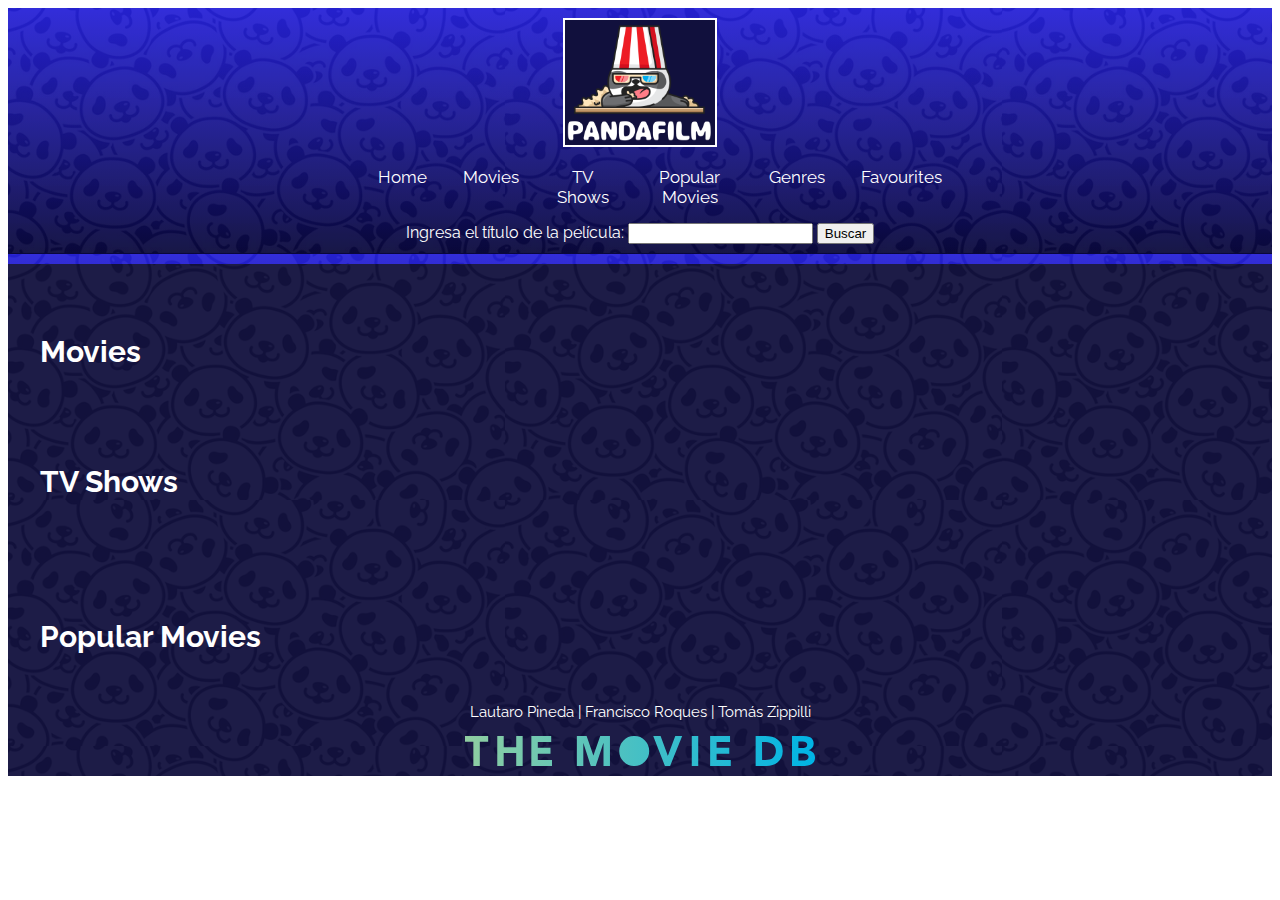
==== index.html @ 6cceaa86 "pagina home con endpoints y cambios en buscador resultados" ====
<!DOCTYPE html>
<html lang="en">

<head>
    <meta charset="UTF-8">
    <meta name="viewport" content="width=, initial-scale=1.0">
    <link rel="stylesheet" href="./css/styles.css">
    <link rel="preconnect" href="https://fonts.googleapis.com">
    <link rel="preconnect" href="https://fonts.gstatic.com" crossorigin>
    <link href="https://fonts.googleapis.com/css2?family=Exo+2:ital,wght@1,100&family=Raleway:wght@200&display=swap"
        rel="stylesheet">
    <title>Pandafilm</title>
</head>

<body>
    <div class="container">
        <header>
            <div class="logo">
                <img src="./images/Logo.png">
            </div>
            <nav class="topnav">
                <ul>
                    <li><a class="index.html" href="index.html">Home</a></li>
                    <li><a href="#primer titulo">Movies</a></li>
                    <li><a href="#segundo titulo">TV Shows</a></li>
                    <li><a href="#tercer titulo">Popular Movies</a></li>
                    <li><a href="generos.html">Genres</a></li>
                    <li><a href="favoritos.html">Favourites</a></li>
                </ul>
                <article class="buscador">
                    <form id="movieSearchForm">
                        <label for="query">Ingresa el título de la película:</label>
                        <input type="text" id="query" name="query" required>
                        <button type="submit">Buscar</button>
                      </form>
                    
                      <div id="resultContainer"></div>
                </article>  


            </nav>

        </header>

        <main>
            <div class="contenedorpeli">
                <div class="primer titulo" id="primer titulo">
                    <h2>Movies</h2>
                </div>
                <section class="peliculas"></section>
                </section>

                <div class="segundo titulo" id="segundo titulo">
                    <h2>TV Shows</h2>
                </div>
                <section class="peliculas">
                    <article class="visavis">
                        
                </section>

                <div class="tercer titulo" id="tercer titulo">
                    <h2>Popular Movies</h2>
                </div>
                <section class="peliculas">
                    <article class="karatekid">
                    
                </section>
            </div>
        </main>
        <footer>
            <div class="inferior">
                <div class="nombres">
                Lautaro Pineda | Francisco Roques | Tomás Zippilli
                </div>
                <img src="./images/logotmdb.svg">
            </div>
        </footer>
    </div>
    <script src="./JS/index.js"></script>
</body>

</html>
---- css/styles.css ----
header {
    display: flex;
    flex-direction: column;
    justify-content: space-between;
    align-items: center;
    padding-top: 10px;
    padding-bottom: 10px;
    background-image: url("../images/backgroundheader.png");
}

header .logo img {
    width: 150px;
    border: rgb(255, 255, 255) 2px solid;
}

header .topnav {
    display: flex;
    justify-content: center;
    flex-direction: row;
    flex-wrap: wrap;
}

.buscador{
    max-width: 500vw;
}
header nav ul {
    display: flex;
    color: white;
    flex-direction: row;
    justify-content: space-between;
}

.topnav {
    width: 50vw;
    align-items: center;
    text-align: center;
    display: flex;
    flex-direction: row;
    justify-content: space-between;
    padding-bottom: 10px;
}

.topnav a {
    color: white;
    text-align: center;
    text-decoration: none;
    font-size: 17px;
    font-family: 'Exo 2', sans-serif;
    font-family: 'Raleway', sans-serif;
}

.topnav a:hover {
    color: rgb(255, 255, 255);
    font-size: 19px;
}

.topnav a.active {
    color: white;
}

.topnav ul li {
    margin: 0 18px;
    list-style: none;
    align-items: center;
}

.container {
    background-image: url("../images/background.png");
    background-repeat: repeat;
    color: white;
    font-family: 'Exo 2', sans-serif;
    font-family: 'Raleway', sans-serif;
}

a:visited {
    text-decoration: none;
}

a:link {
    text-decoration: none;
}

a:active {
    text-decoration: none;
}

.inferior {
    display: flex;
    flex-direction: column;
    align-items: center;
    text-align: center;
    font-size: 15px;
    height: auto;
    margin-bottom: 20px;
}

.nombres {
    margin-bottom: 15px;
}

.titulo {
    padding-top: 45px;
    font-size: 20px;
    padding-left: 32px;
    color: white;
    font-family: 'Exo 2', sans-serif;
    font-family: 'Raleway', sans-serif;
}

.peliculas {
    max-width: 100vw;
    display: flex;
    flex-direction: row;
    flex-wrap: wrap;
    justify-content: space-around;
    font-family: 'Exo 2', sans-serif;
    font-family: 'Raleway', sans-serif;
}
.peliculas article{
    width: 170px;
    margin: 0 5px;
    margin-bottom: 25px;
}
.peliculas button{
    border: white 1px solid;
    border-radius: 50px;
    font-size: 12px;
    height: 20px;
}

.peliculas img {
    width: 170px;
    height: 230px;
    border: white 1px solid;
    border-radius: 5px;
}

.peliculas img:hover {
    width: 175px;
    height: 235px;
}
.peliculas .favButton {
    background-color: rgba(25, 4, 107, 0.496);
    border: white 1px solid;
    color: white;
    text-decoration: none;
    font-size: 12px;
    padding: 8px 20px;
    border-radius: 40px 40px 40px 40px;
}
.textoavengers .favButton{
    background-color: rgba(25, 4, 107, 0.496);
    border: white 1px solid;
    color: white;
    text-decoration: none;
    font-size: 12px;
    padding: 8px 20px;
    border-radius: 40px 40px 40px 40px;
}
.comedy {
    color: white;
}

.avengerssinopsis {
    display: flex;
    padding-top: 20px;
    padding-left: 20px;
    text-align: justify;
}

.imageavengers img {
    height: 300px;
}

.textoavengers {
    flex-direction: column;
    padding-left: 20px;
}

.avengerssinopsis p {
    padding-right: 15px;
}

.textoavengers img {
    width: 80px;
}

.estrellas {
    flex-direction: row;
}

.generos a {
    color: white;
    font-size: 25px;
}

.generos {
    padding-left: 10px;
    align-items: center;
}

.generos a:hover {
    font-size: 28px;
}

.buscar input[type=text] {
    background-color: rgba(25, 4, 107, 0.496);
    border: solid 1px white;
    color: white;
    height: 17px;
}

.generos {
    display: flex;
    flex-direction: column;
}

.peliculasgeneros {
    flex-direction: row;
    align-items: center;
}

.peliculasgeneros ul {
    display: flex;
    flex-direction: row;
}

.peliculasgeneros ul li {
    margin: 0 18px;
    list-style: none;
    background-color: rgba(25, 4, 107, 0.496);
    padding: 8px 20px;
    border-radius: 40px 40px 40px 40px;
    border: white 1px solid;
}

.inferior img{
    max-width: 350px;
    height: auto;
    margin-bottom: 10px;
}

/* Agrega estilos para las filas y elementos de medios */
.row {
    display: flex;
    flex-wrap: wrap;
    margin-bottom: 10px; /* Ajusta según sea necesario */
}

.mediaItem {
    flex: 1;
    max-width: calc(33.333% - 10px); /* Ajusta según sea necesario */
    margin: 0 5px 10px; /* Ajusta según sea necesario */
    box-sizing: border-box;
}

.mediaItem img {
    width: 170px;
    height: 230px;
    border: white 1px solid;
    border-radius: 5px;
}

@media (max-width: 420px) {
    header {
        display: flex;
        flex-direction: column;
        justify-content: space-between;
        align-items: center;
        padding-top: 10px;
    }

    header .logo img {
        border: rgb(255, 255, 255) 2px solid;
    }

    header .topnav {
        display: flex;
        width: 80vw;
        text-align: center;
    }

    header nav ul {
        display: flex;
        color: white;
        flex-direction: row;
        flex-wrap: wrap;
        padding-inline-start: 0px;
    }

    .topnav {
        display: flex;
        flex-direction: row;
    }

    .topnav a {
        color: white;
        text-decoration: none;
        font-size: 14px;
        font-family: 'Exo 2', sans-serif;
        font-family: 'Raleway', sans-serif;
    }

    .topnav a:hover {
        color: rgb(255, 255, 255);
        font-size: 17px;
    }

    .topnav a.active {
        color: white;
    }

    .topnav ul li {
        margin: 0 15px;
        list-style: none;
        align-items: center;
    }

    .container {
        background-image: url("../images/background.png");
        background-repeat: repeat;
        color: white;
        font-family: 'Exo 2', sans-serif;
        font-family: 'Raleway', sans-serif;
    }

    a:visited {
        text-decoration: none;
    }

    a:link {
        text-decoration: none;
    }

    a:active {
        text-decoration: none;
    }

    .search input[type=text] {
        background-color: rgba(25, 4, 107, 0.496);
        border: none;
        margin-top: 8px;
        font-size: 10px;
        border: grey 1px solid;
        color: white;
        height: 20px;
    }

    .inferior {
        max-width: 100vw;
        height: 60px;
        text-align: center;
        font-size: 12px;
    }

    .titulo {
        padding-top: 20px;
        font-size: 14px;
        padding-left: 12px;
        color: white;
        font-family: 'Exo 2', sans-serif;
        font-family: 'Raleway', sans-serif;
    }

    .peliculas {
        max-width: 100vw;
        display: flex;
        flex-direction: row;
        flex-wrap: wrap;
        justify-content: space-around;
        font-family: 'Exo 2', sans-serif;
        font-family: 'Raleway', sans-serif;
        font-size: 9px;
    }


    .peliculas img {
        width: 100px;
        height: 150px;
        border: white 1px solid;
        border-radius: 2px;
    }

    .peliculas img:hover {
        width: 105px;
        height: 155px;
    }
    .peliculas .favButton{
        font-size: 10px;
        padding: 5px 10px;
        margin-top: 10px;
    }
    .comedy {
        color: white;
    }

    .avengerssinopsis {
        display: flex;
        padding-top: 20px;
        flex-wrap: wrap;
    }

    .imageavengers img {
        height: 90px;
        max-width: 400px;
    }

    .textoavengers {
        flex-direction: column;
        padding-left: 5px;
    }

    .estrellas {
        flex-direction: row;
    }

    .generos a {
        color: white;
        font-size: 20px;
    }

    .generos {
        padding-left: 15px;
        padding-right: 5px;
    }

    .generos a:hover {
        font-size: 25px;
    }

    .peliculasgeneros {
        text-align: justify;
        padding-top: 10px;
    }


}
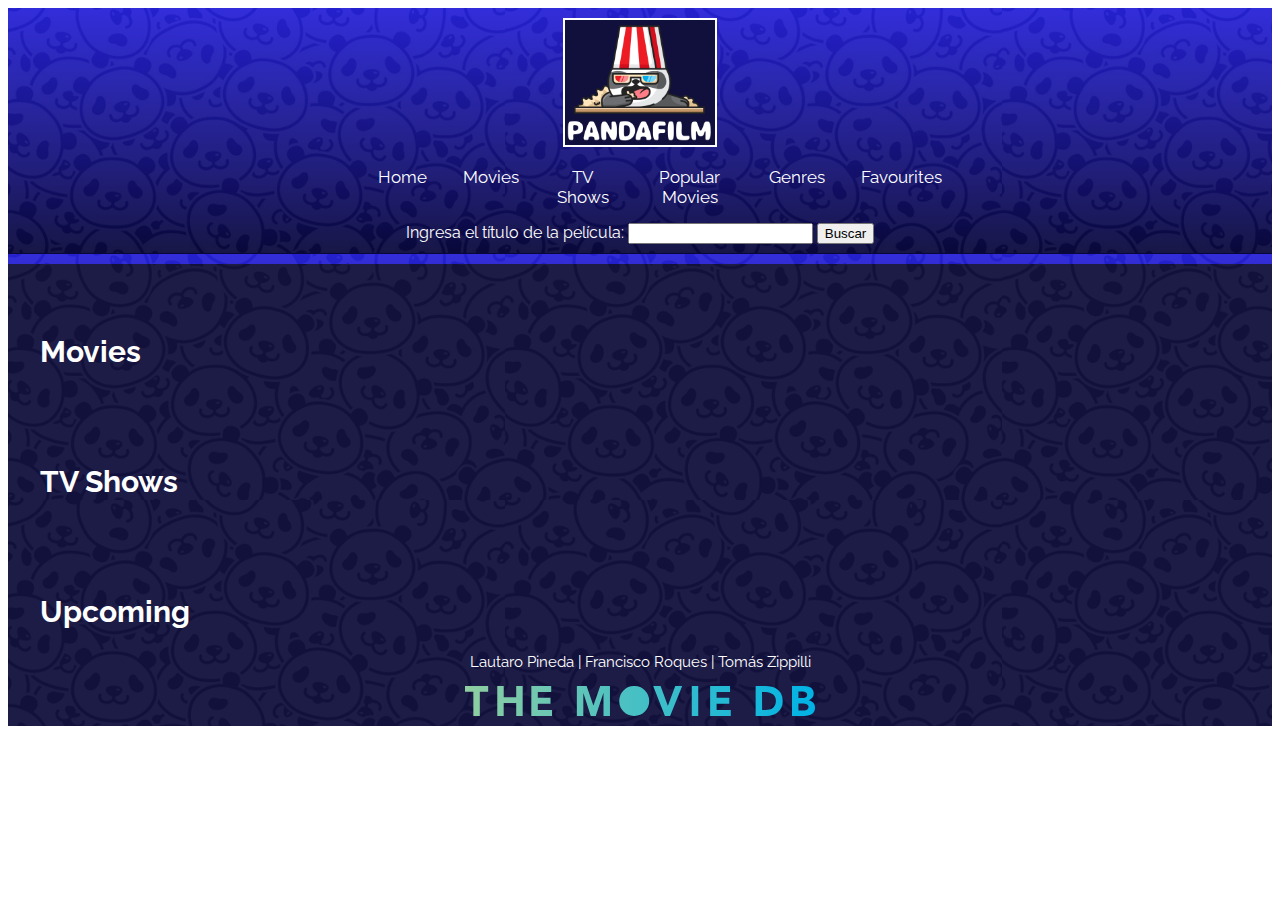
==== commit 708ddfae: "emprolijar imagenes" ====
--- a/index.html
+++ b/index.html
@@ -32,10 +32,10 @@
                         <label for="query">Ingresa el título de la película:</label>
                         <input type="text" id="query" name="query" required>
                         <button type="submit">Buscar</button>
-                      </form>
-                    
-                      <div id="resultContainer"></div>
-                </article>  
+                    </form>
+
+                    <div id="resultContainer"></div>
+                </article>
 
 
             </nav>
@@ -48,29 +48,28 @@
                     <h2>Movies</h2>
                 </div>
                 <section class="peliculas"></section>
+                
                 </section>
 
                 <div class="segundo titulo" id="segundo titulo">
                     <h2>TV Shows</h2>
                 </div>
                 <section class="peliculas">
-                    <article class="visavis">
-                        
+
                 </section>
 
                 <div class="tercer titulo" id="tercer titulo">
-                    <h2>Popular Movies</h2>
+                    <h2>Upcoming</h2>
                 </div>
                 <section class="peliculas">
-                    <article class="karatekid">
-                    
+
                 </section>
             </div>
         </main>
         <footer>
             <div class="inferior">
                 <div class="nombres">
-                Lautaro Pineda | Francisco Roques | Tomás Zippilli
+                    Lautaro Pineda | Francisco Roques | Tomás Zippilli
                 </div>
                 <img src="./images/logotmdb.svg">
             </div>
--- a/css/styles.css
+++ b/css/styles.css
@@ -120,7 +120,7 @@
 .peliculas article{
     width: 170px;
     margin: 0 5px;
-    margin-bottom: 25px;
+    margin-bottom: 5px;
 }
 .peliculas button{
     border: white 1px solid;
@@ -130,8 +130,8 @@
 }
 
 .peliculas img {
-    width: 170px;
-    height: 230px;
+    width: 150px;
+    height: 220px;
     border: white 1px solid;
     border-radius: 5px;
 }
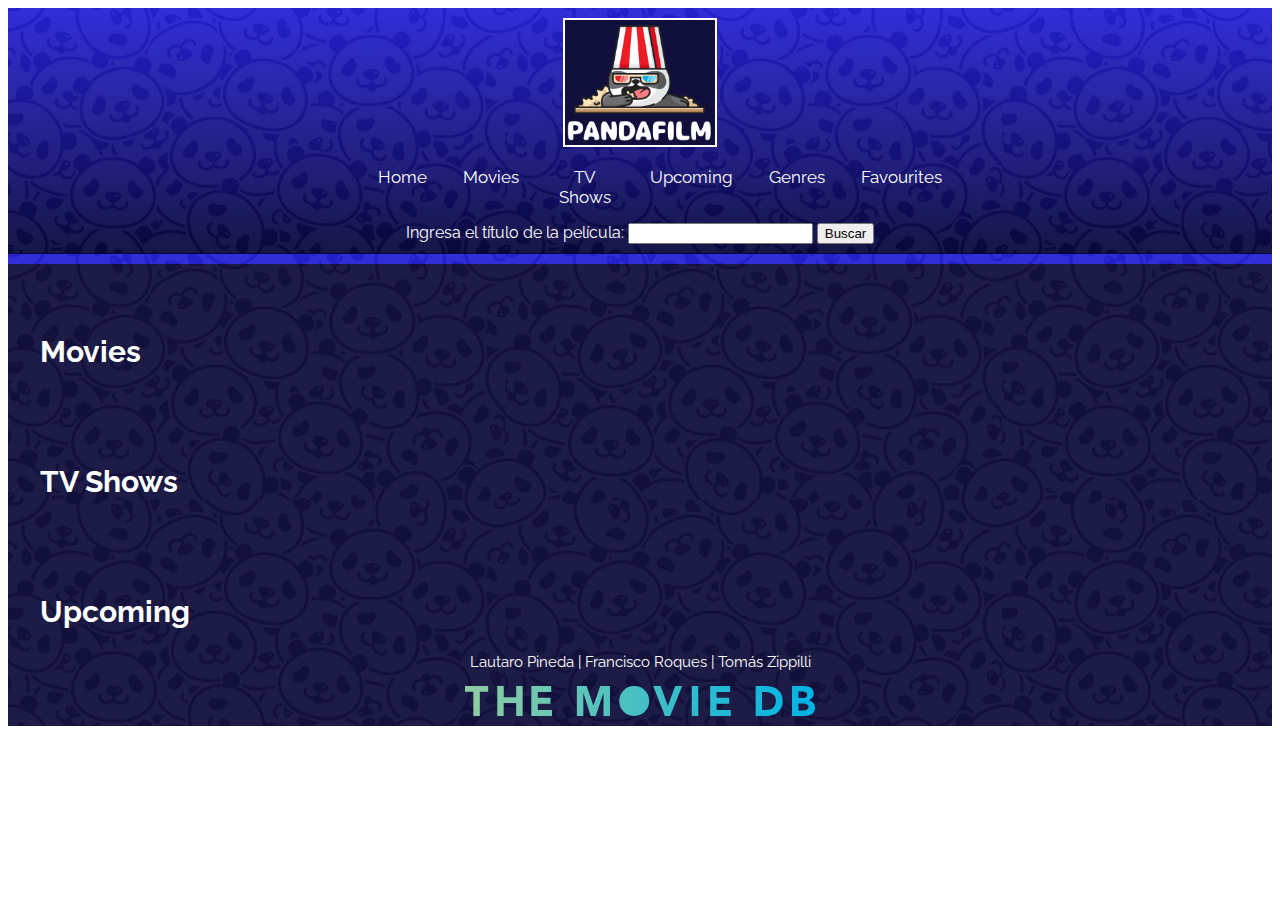
==== commit 4ef15c0d: "cambios css y redirec" ====
--- a/index.html
+++ b/index.html
@@ -23,7 +23,7 @@
                     <li><a class="index.html" href="index.html">Home</a></li>
                     <li><a href="#primer titulo">Movies</a></li>
                     <li><a href="#segundo titulo">TV Shows</a></li>
-                    <li><a href="#tercer titulo">Popular Movies</a></li>
+                    <li><a href="#tercer titulo">Upcoming</a></li>
                     <li><a href="generos.html">Genres</a></li>
                     <li><a href="favoritos.html">Favourites</a></li>
                 </ul>
--- a/css/styles.css
+++ b/css/styles.css
@@ -262,6 +262,26 @@
     border-radius: 5px;
 }
 
+.dynamicMediaItem {
+    flex: 1;
+    max-width: calc(33.333% - 20px);
+    margin: 0 10px 20px;
+    box-sizing: border-box;
+    float: left;
+    height: 230px;
+    border-radius: 5px;
+    border: 1px solid white;
+    display: flex;
+}
+
+/* Estilos para las imágenes dentro de los elementos de medios creados dinámicamente */
+.dynamicMediaItem img {
+    width: 170px;
+    height: 230px;
+    border: white 1px solid;
+    border-radius: 5px;
+}
+
 @media (max-width: 420px) {
     header {
         display: flex;
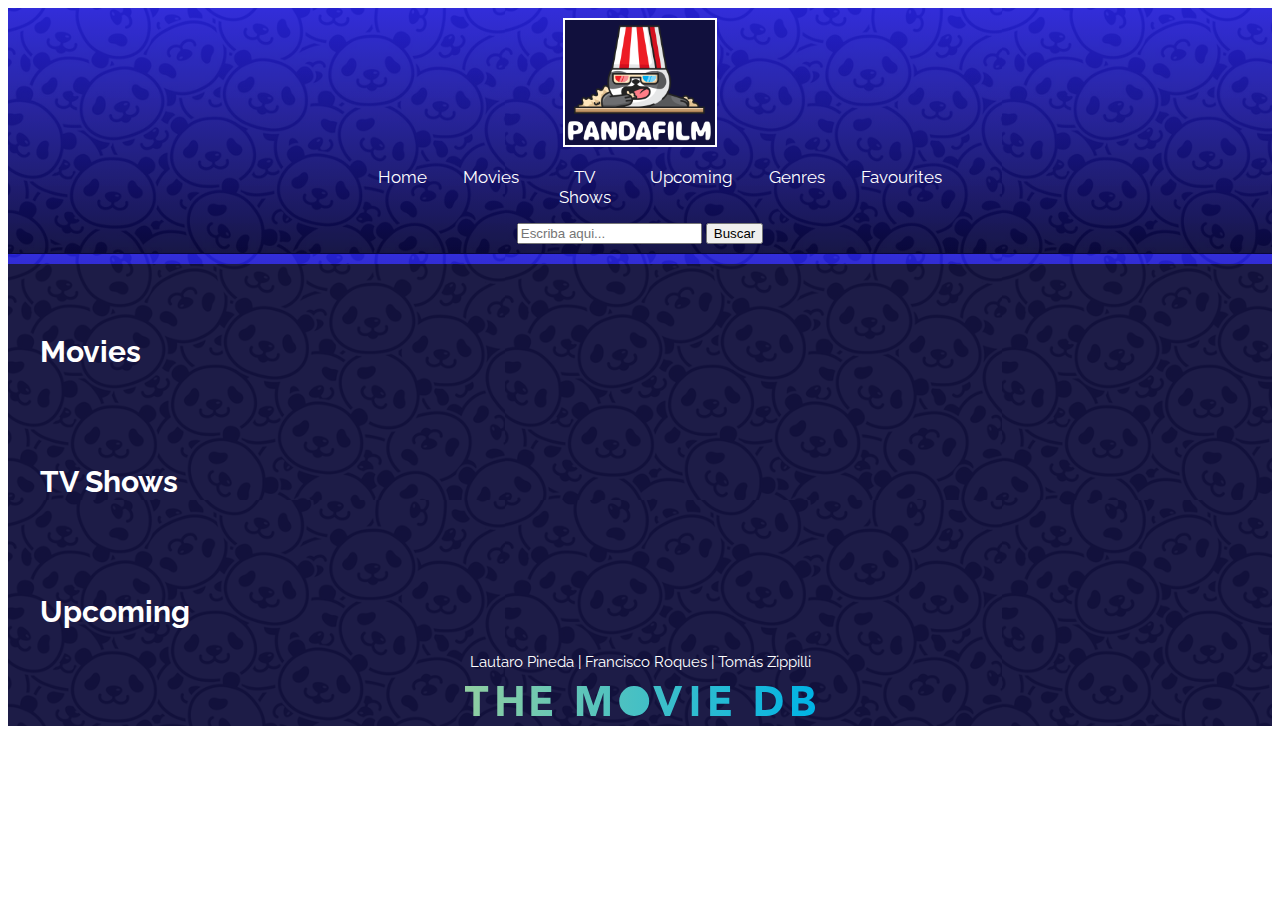
==== commit b8c8d276: "cambios js detalle peli" ====
--- a/index.html
+++ b/index.html
@@ -1,9 +1,9 @@
 <!DOCTYPE html>
-<html lang="en">
+<html lang="es">
 
 <head>
     <meta charset="UTF-8">
-    <meta name="viewport" content="width=, initial-scale=1.0">
+    <meta name="viewport" content="width=device-width, initial-scale=1.0">
     <link rel="stylesheet" href="./css/styles.css">
     <link rel="preconnect" href="https://fonts.googleapis.com">
     <link rel="preconnect" href="https://fonts.gstatic.com" crossorigin>
@@ -20,7 +20,7 @@
             </div>
             <nav class="topnav">
                 <ul>
-                    <li><a class="index.html" href="index.html">Home</a></li>
+                    <li><a href="index.html">Home</a></li>
                     <li><a href="#primer titulo">Movies</a></li>
                     <li><a href="#segundo titulo">TV Shows</a></li>
                     <li><a href="#tercer titulo">Upcoming</a></li>
@@ -28,18 +28,12 @@
                     <li><a href="favoritos.html">Favourites</a></li>
                 </ul>
                 <article class="buscador">
-                    <form id="movieSearchForm">
-                        <label for="query">Ingresa el título de la película:</label>
-                        <input type="text" id="query" name="query" required>
-                        <button type="submit">Buscar</button>
+                    <form action="resultados.html" method="GET">
+                        <input class="inputBusqueda" type="text" name="query" value="" placeholder="Escriba aqui...">
+                        <button class = "boton_busqueda" type="submit">Buscar</button>
                     </form>
-
-                    <div id="resultContainer"></div>
                 </article>
-
-
             </nav>
-
         </header>
 
         <main>
@@ -47,25 +41,21 @@
                 <div class="primer titulo" id="primer titulo">
                     <h2>Movies</h2>
                 </div>
-                <section class="peliculas"></section>
-                
-                </section>
+                <section class="peliculas" id="moviesContainer"></section>
 
                 <div class="segundo titulo" id="segundo titulo">
                     <h2>TV Shows</h2>
                 </div>
-                <section class="peliculas">
-
-                </section>
+                <section class="peliculas" id="tvShowsContainer"></section>
 
                 <div class="tercer titulo" id="tercer titulo">
                     <h2>Upcoming</h2>
                 </div>
-                <section class="peliculas">
+                <section class="peliculas" id="upcomingContainer"></section>
+            </div>
 
-                </section>
-            </div>
         </main>
+
         <footer>
             <div class="inferior">
                 <div class="nombres">
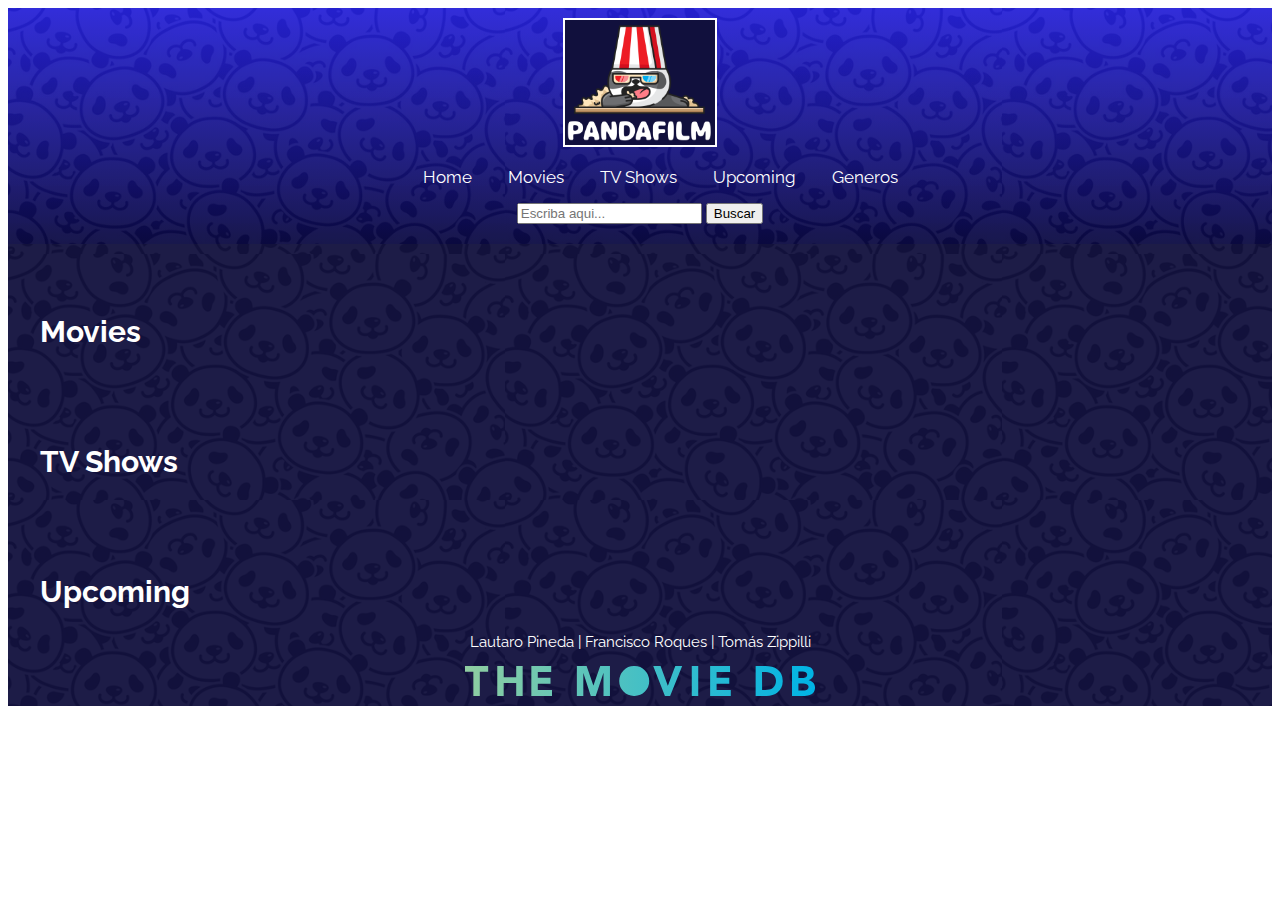
==== commit 0602125b: "emprolijo resultados" ====
--- a/index.html
+++ b/index.html
@@ -24,8 +24,8 @@
                     <li><a href="#primer titulo">Movies</a></li>
                     <li><a href="#segundo titulo">TV Shows</a></li>
                     <li><a href="#tercer titulo">Upcoming</a></li>
-                    <li><a href="generos.html">Genres</a></li>
-                    <li><a href="favoritos.html">Favourites</a></li>
+                    <li><a href="generos.html">Generos</a></li>
+                    
                 </ul>
                 <article class="buscador">
                     <form action="resultados.html" method="GET">
--- a/css/styles.css
+++ b/css/styles.css
@@ -140,69 +140,8 @@
     width: 175px;
     height: 235px;
 }
-.peliculas .favButton {
-    background-color: rgba(25, 4, 107, 0.496);
-    border: white 1px solid;
-    color: white;
-    text-decoration: none;
-    font-size: 12px;
-    padding: 8px 20px;
-    border-radius: 40px 40px 40px 40px;
-}
-.textoavengers .favButton{
-    background-color: rgba(25, 4, 107, 0.496);
-    border: white 1px solid;
-    color: white;
-    text-decoration: none;
-    font-size: 12px;
-    padding: 8px 20px;
-    border-radius: 40px 40px 40px 40px;
-}
-.comedy {
-    color: white;
-}
-
-.avengerssinopsis {
-    display: flex;
-    padding-top: 20px;
-    padding-left: 20px;
-    text-align: justify;
-}
-
-.imageavengers img {
-    height: 300px;
-}
-
-.textoavengers {
-    flex-direction: column;
-    padding-left: 20px;
-}
-
-.avengerssinopsis p {
-    padding-right: 15px;
-}
-
-.textoavengers img {
-    width: 80px;
-}
-
-.estrellas {
-    flex-direction: row;
-}
-
-.generos a {
-    color: white;
-    font-size: 25px;
-}
-
-.generos {
-    padding-left: 10px;
-    align-items: center;
-}
-
-.generos a:hover {
-    font-size: 28px;
-}
+
+
 
 .buscar input[type=text] {
     background-color: rgba(25, 4, 107, 0.496);
@@ -211,30 +150,23 @@
     height: 17px;
 }
 
-.generos {
-    display: flex;
-    flex-direction: column;
-}
-
-.peliculasgeneros {
-    flex-direction: row;
-    align-items: center;
-}
-
-.peliculasgeneros ul {
-    display: flex;
-    flex-direction: row;
-}
-
-.peliculasgeneros ul li {
-    margin: 0 18px;
-    list-style: none;
-    background-color: rgba(25, 4, 107, 0.496);
-    padding: 8px 20px;
-    border-radius: 40px 40px 40px 40px;
-    border: white 1px solid;
-}
-
+.todosGeneros {
+        display: flex;
+        flex-direction: column;
+        flex-wrap: wrap;
+        justify-content:space-between;
+        align-items: center;
+        height: 300px; 
+}
+
+.todosGeneros h2{
+    color:white;
+    border: solid 1px white;
+    border-radius: 20%;
+    padding: 10px;
+    justify-content: center;
+
+}
 .inferior img{
     max-width: 350px;
     height: auto;
@@ -282,6 +214,69 @@
     border-radius: 5px;
 }
 
+
+.Trailer{
+    justify-content: space-around;
+}
+
+.fotoTrailer{
+    display: flex;
+    flex-direction: row;
+    justify-content: space-around;
+}
+
+.movieDetailContainer {
+    display: flex;
+    flex-direction: column;
+    flex-wrap: wrap;
+    justify-content: flex-start;
+    align-items: flex-start;
+    text-align: center;
+    font-family: 'Exo 2', sans-serif;
+    font-family: 'Raleway', sans-serif;
+    padding: 10px;
+}
+.movieDetailContainer ul {
+    color: white;
+    font-size: 20px;
+}
+
+.resultsContainer img{
+    display: flex;
+    flex-direction: column;
+    flex-wrap: wrap;
+    width: 170px;
+    height: 230px;
+    border: white 1px solid;
+    border-radius: 5px;
+}
+
+.resultsContainer{
+    display: flex;
+    flex-direction: row;
+    flex-wrap: wrap;
+    justify-content: ;
+    margin: 10px;
+}
+
+.resultsContainer p{
+    color: white;
+}
+
+
+
+
+
+
+
+
+
+
+
+
+
+
+
 @media (max-width: 420px) {
     header {
         display: flex;
